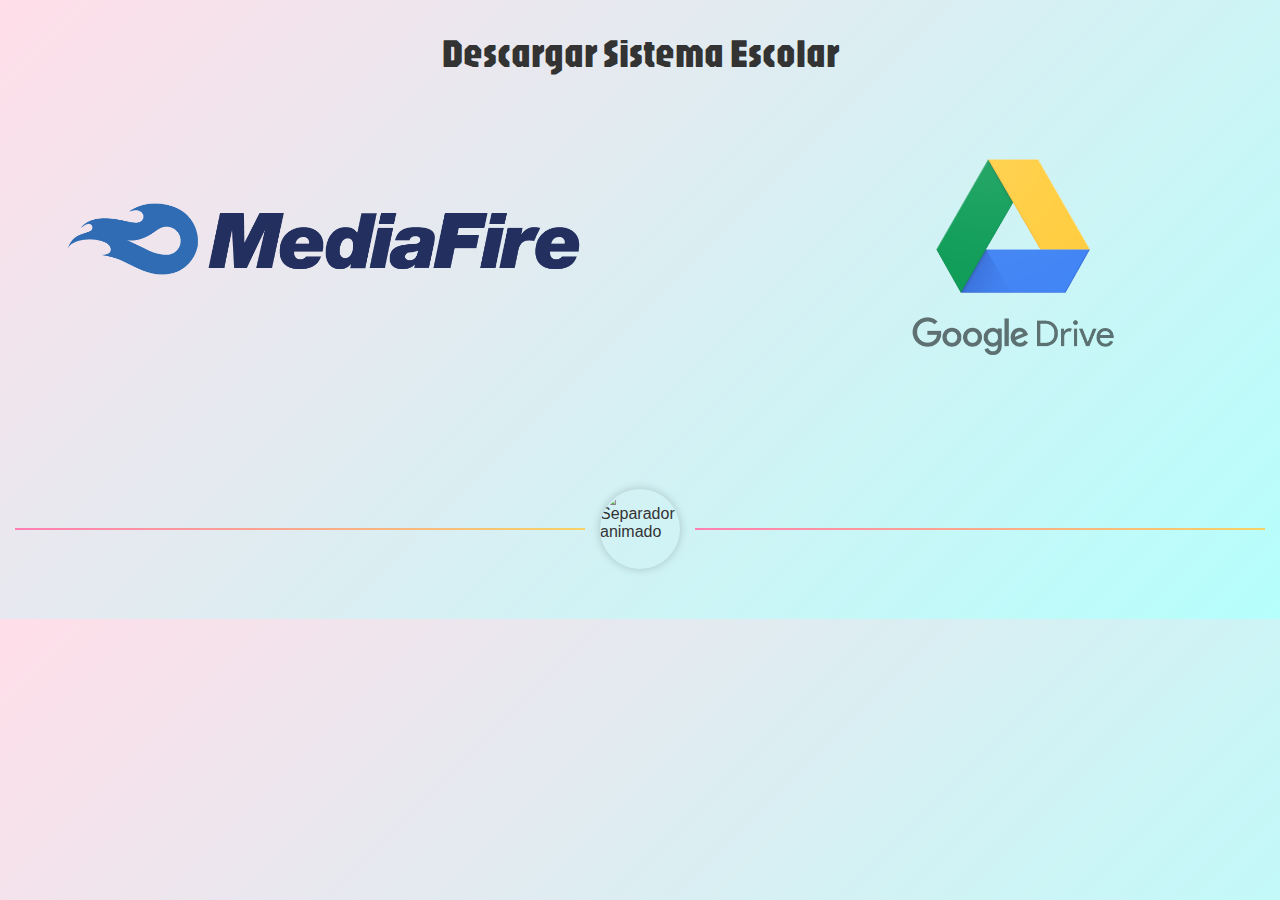
==== Descargas.html @ 13169e0e "Ageragación de Pestañas" ====
<!DOCTYPE html>
<html lang="en">
<head>
    <meta charset="UTF-8">
    <meta name="viewport" content="width=device-width, initial-scale=1.0">
    <title>Descargar</title>
    <link rel="icon" href="IMG Utilizadas/Icon.png">
    <link rel="stylesheet" href="style.css" />

</head>

<body>
    <div>
        
    
        <div>
            <h1 id="TituloDescargarSistema" style="margin-bottom: 2cm;"> Descargar Sistema Escolar</h1><!--Linea Divisora-->
    
            <div style="display: flex; align-items: center; justify-content: center;">
                
                    
                <a href="https://www.youtube.com/watch?v=mCdA4bJAGGk">
                    <div class="IMGMedia">
                        <img src="IMG Utilizadas/Mediafire.png">
                    </div>
                </a>
                
        
                <a href="https://drive.google.com/drive/">
                    <div class="IMGDrive">
                        <img src="IMG Utilizadas/Google Drive.png" >
                    </div>
                </a>
      
            </div>
    
            <div class="separador">
                <div class="separador-linea">
                    
                </div>
                <div class="separador-gif">
                <img src="https://i.pinimg.com/originals/a5/0e/06/a50e06f21e5c10260d74c9e8f7b4f9a4.gif" alt="Separador animado">
                </div>
                <div class="separador-linea"></div>
            </div>
    </div>
</body>
---- style.css ----
@import url('https://fonts.googleapis.com/css2?family=Jaro:opsz@6..72&display=swap');



      /* Botón general */
      button {
          background-color: #007BFF; /* Azul */
          color: white; /* Texto blanco */
          border: none;
          padding: 12px 24px; /* Espaciado interno */
          font-size: 16px;
          font-weight: bold;
          cursor: pointer;
          border-radius: 8px; /* Bordes redondeados */
          box-shadow: 0 4px 6px rgba(0, 0, 0, 0.1); /* Sombra del botón */
          transition: background-color 0.3s, transform 0.2s; /* Animación suave */
      }

      /* Efecto al pasar el mouse por el botón */
      button:hover {
          background-color: #0056b3; /* Azul más oscuro */
          transform: scale(1.05); /* Ligero aumento */
      }

      /* Botón centrado aparte */
      .separate-button {
          text-align: center;
          margin-top: 40px;
      }

#TituloPrincipal{
    font-family: "Jaro", sans-serif;
    font-optical-sizing: auto;
    font-weight: 400;
    font-style: normal;
    font-size: 60px;
    
    text-align: center;
}

.container {
  max-width: 800px;
  margin: 0 auto;
  padding: 40px;
  text-align: center;
  background-color: #ffffff;
  border-radius: 8px;
  box-shadow: 0 4px 8px rgba(0, 0, 0, 0.1);
}

.titulo {
  font-size: 2.5em;
  color: #333;
  font-weight: bold;
  margin-bottom: 20px;
}

.descripcion {
  font-size: 1.2em;
  line-height: 1.6;
  color: #555;
  margin-bottom: 15px;
}

.resaltado {
  font-weight: bold;
  color: #8A2BE2; /* Blueviolet */
}

.cta {
  font-size: 1.4em;
  font-weight: bold;
  color: #4CAF50; /* Verde llamativo */
  margin-top: 30px;
  text-transform: uppercase;
}

.cta:hover {
  color: #45a049; /* Verde más oscuro */
  cursor: pointer;
}

.Imagenes{
  display: flex ;
  justify-content: center;
  align-items: center;
}

h1{
    font-family: "Jaro", sans-serif;
    font-optical-sizing: auto;
    font-weight: 400;
    font-style: normal;
    font-size: 40px;
    text-align: center;

}
h2{
    font-family: "Jaro", sans-serif;
    font-optical-sizing: auto;
    font-weight: 400;
    font-style: normal;
    font-size: 40px;
    text-align: center;

}

p{
    font-size: 20px ;
}

a{
    font-size: 20px ;
}

.ParrafoExplicacion {
    text-align: center;
    font:large;
}

.Parrafoencuesta{
    text-align: center;
    margin-top: -13cm;
    margin-left: 25cm;
    font: large;
}

#ImagenEncuesta{
    margin-left: 10cm;
    text-align: center;
    height: 15cm;
}
#TituloDescargarListas{
    margin-top:10cm ;
}

.separador {
    display: flex;
    align-items: center;
    justify-content: center;
    margin: 50px 0;
    position: relative;
  }

  .separador-linea {
    height: 2px;
    background: linear-gradient(90deg, #FF7EB3, #F6D365);
    flex-grow: 1;
    margin: 0 15px;
  }

  .separador-gif {
    width: 80px;
    height: 80px;
    border-radius: 50%;
    overflow: hidden;
    box-shadow: 0 0 10px rgba(0, 0, 0, 0.2);
  }

  .separador-gif img {
    width: 100%;
    height: 100%;
    object-fit: cover;
  }

body {
  margin: 0;
  font-family: Arial, sans-serif;
  background: linear-gradient(135deg, #FFDEE9, #B5FFFC); /* Degradado */
  margin: 0;
  padding: 0;
  background-color: #f4f4f9;
  color: #333;
    }
.ondas {
  position: absolute;
  top: 0;
  left: 0;
  width: 100%;
  height: 100%;
  background: url('https://www.svgrepo.com/show/188615/wave.svg') repeat-x;
  animation: moverOndas 15s linear infinite;
  opacity: 0.2;
}

@keyframes moverOndas {
  0% {
    transform: translateX(0);
  }
  100% {
    transform: translateX(-100%);
  }
}

.puntos {
  position: absolute;
  top: 50%;
  left: 50%;
  transform: translate(-50%, -50%);
  width: 200px;
  height: 200px;
  background: radial-gradient(circle, #ffffff80, transparent 70%);
  border-radius: 50%;
  animation: pulsar 3s infinite;
}

@keyframes pulsar {
  0%, 100% {
    transform: translate(-50%, -50%) scale(1);
    opacity: 0.6;
  }
  50% {
    transform: translate(-50%, -50%) scale(1.2);
    opacity: 1;
  }
}

.IMGMedia{
  display: flex;
  width: 400px;
  height: 400px;
  margin-left: -5cm;
  margin-right: 10cm;
  margin-top: -3cm;
}
.IMGDrive{
  display: flex;
  margin-top: -2cm;
  width: 200px;
  height: 200px;
}
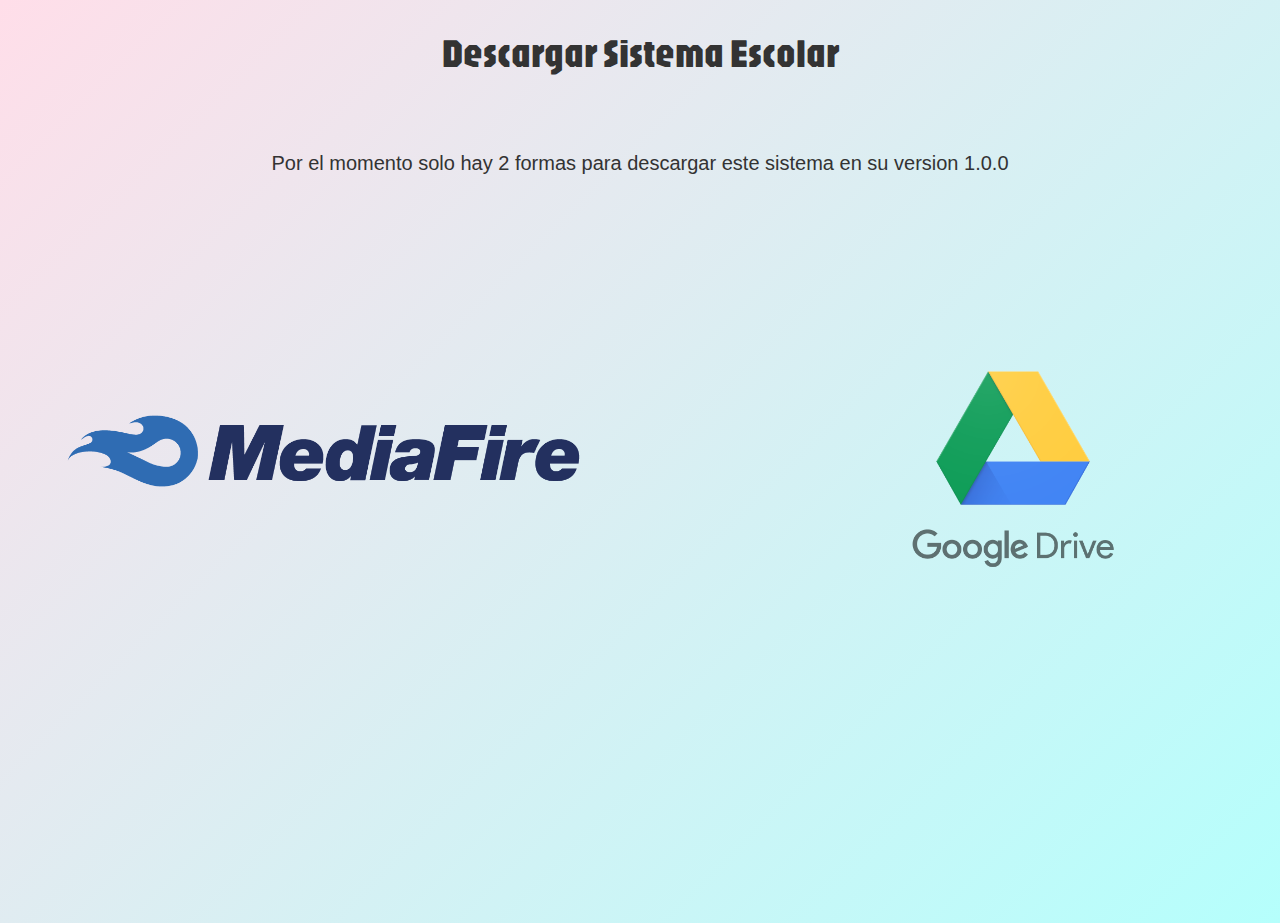
==== commit ee180814: "Correciones" ====
--- a/Descargas.html
+++ b/Descargas.html
@@ -12,13 +12,11 @@
 <body>
     <div>
         
-    
         <div>
             <h1 id="TituloDescargarSistema" style="margin-bottom: 2cm;"> Descargar Sistema Escolar</h1><!--Linea Divisora-->
-    
-            <div style="display: flex; align-items: center; justify-content: center;">
+            <p style="text-align: center; margin-bottom: 5cm;">Por el momento solo hay 2 formas para descargar este sistema en su version 1.0.0 </p>
+            <div style="display: flex; align-items: center; justify-content: center; margin-bottom: 7.2cm;">
                 
-                    
                 <a href="https://www.youtube.com/watch?v=mCdA4bJAGGk">
                     <div class="IMGMedia">
                         <img src="IMG Utilizadas/Mediafire.png">
@@ -34,14 +32,5 @@
       
             </div>
     
-            <div class="separador">
-                <div class="separador-linea">
-                    
-                </div>
-                <div class="separador-gif">
-                <img src="https://i.pinimg.com/originals/a5/0e/06/a50e06f21e5c10260d74c9e8f7b4f9a4.gif" alt="Separador animado">
-                </div>
-                <div class="separador-linea"></div>
-            </div>
     </div>
 </body>--- a/style.css
+++ b/style.css
@@ -129,9 +129,6 @@
     margin-left: 10cm;
     text-align: center;
     height: 15cm;
-}
-#TituloDescargarListas{
-    margin-top:10cm ;
 }
 
 .separador {
